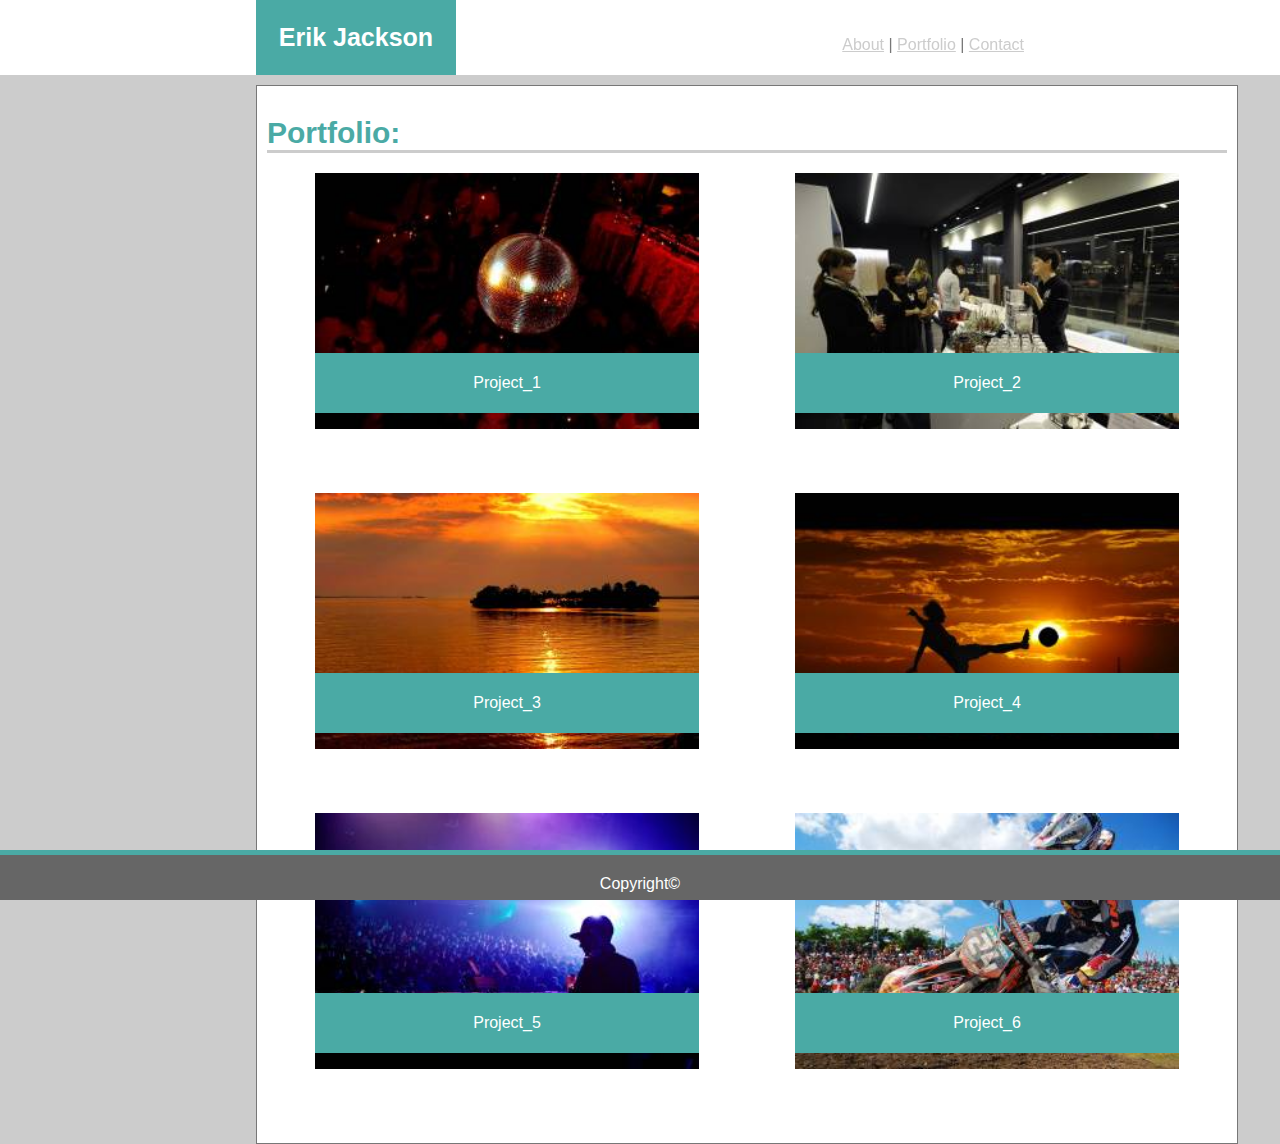
==== portfolio.html @ a1d0b313 "Add files via upload" ====
<!DOCTYPE html>
<html lang="en-us">
<head>
    <meta charset="UTF-8">
    <meta name="viewport" content="width=device-width, initial-scale=1.0">
    <!--CSS Link-->
    <link rel="stylesheet" type="text/css" href="assets/css/style.css">
</head>
<body>
    <!--Header Bar-->
    <header class="headerbar">
        <!--NamePlate-->
        <div class="nameplate">
            <strong>Erik Jackson</strong>
        </div>
        <!--Links-->
        <br><br>
        <div class="nav">
            <a href="index.html">About</a>
            |
            <a href="#">Portfolio</a>
            |
            <a href="contact.html">Contact</a>
        </div>
    </header>
    <!--Portfolio Page - Table-->
    <div class="contentbody clearfix">
        <h1>Portfolio:</h1>
        <table class="Rsp-Tbl">
            <tr>
                <div class="table-l">
                    <div class="Table_Wrapper">
                        <img alt="Project_1" src="assets/images/Portfolio_01.jpg" class="Portfolio_Pic">
                        <div class="Portfolio_Label">Project_1</div>
                    </div>
                </div>
                <div class="table-r">
                    <div class="Table_Wrapper">
                        <img alt="Project_2" src="assets/images/Portfolio_02.jpg" class="Portfolio_Pic">
                        <div class="Portfolio_Label">Project_2</div>
                    </div>
                </div>
            </tr>    
            <tr>
                <div class="table-l">
                    <div class="Table_Wrapper">
                        <img alt="Project_3" src="assets/images/Portfolio_03.jpg" class="Portfolio_Pic">
                        <div class="Portfolio_Label">Project_3</div>
                    </div>
                </div>
                <div class="table-r">
                    <div class="Table_Wrapper">
                        <img alt="Project_4" src="assets/images/Portfolio_04.jpg" class="Portfolio_Pic">
                        <div class="Portfolio_Label">Project_4</div>
                    </div>
                </div>
            </tr>
            <tr>
                <div class="table-l">
                    <div class="Table_Wrapper">
                        <img alt="Project_5" src="assets/images/Portfolio_05.jpg" class="Portfolio_Pic">
                        <div class="Portfolio_Label">Project_5</div>
                    </div>
                </div>
                <div class="table-r">
                    <div class="Table_Wrapper">
                        <img alt="Project_6" src="assets/images/Portfolio_06.jpg" class="Portfolio_Pic">
                        <div class="Portfolio_Label">Project_6</div>
                    </div>
                </div>
            </tr>
        </table>
    </div>
    <footer>Copyright&copy;</footer>
</body>
</html>
---- assets/css/style.css ----
body{
    color:#777777;
    background-color:#cccccc;
    font-family: helvetica;
    min-height:800px;
    padding-bottom:80px;
}

h1{
    font-size: 30px;
    color: #4aaaa5;
    border-bottom: solid #cccccc;
}

p {
    font-size: 20px;
    margin-left: 19px;
}

footer{
    background-color: #666666;
    color: #ffffff;
    text-align: center;
    height: 25px;
    width: 100%;
    padding-top: 20px;
    position: fixed;
    bottom: 0;
    left:0;
    border-top: solid 5px #4aaaa5;
    bottom: 0px;
    z-index:5;
}

button{
    background-color: #4aaaa5;
    color: #ffffff;
    padding:15px 30px;
    font-size: 15px;
    text-align: center;
}

table{
    border-spacing:80px 0px;
    border-collapse:separate;
    margin-left:auto;
    margin-right:auto;
}

.headerbar{
    background-color: #ffffff;
    position: fixed;
    top: 0;
    left: 0;
    height: 75px;
    border-bottom: solid #cccccc 5px;
    width: 100%;
    z-index:5;
}

.nameplate{
    background-color:#4aaaa5;
    color:#ffffff;
    font-size: 25px;
    position: relative;
    float: left;
    height: inherit;
    width: 200px;
    display: flex;
    justify-content: center;
    align-items: center;
    left:20%;
    z-index:inherit;
}

.nav{
    float: right;
    display: table;
    position: fixed;
    right: 20%;
}

.contentbody{
    background-color: #ffffff;
    border: solid 1px #777777;
    width:960px;
    padding: 10px;
    margin-bottom:60px;
    position: absolute;
    top: 85px;
    left: 20%;
    right: 50%;
}

.Table_Wrapper{
    position: block;
    width: 100%;
    height: auto;
    flex-wrap: nowrap;
}

.table-r{
    float:right;
    width:40%;
    margin-right: 5%;
    margin-left: 2.5%;
}

.table-l{
    float:left;
    width:40%;
    margin-right: 2.5%;
    margin-left: 5%;
}

.Portfolio_Label{
    background-color:#4aaaa5;
    color: #ffffff;
    height:60px;
    width:inherit;
    text-align:center;
    display:flex;
    justify-content: center;
    align-items:center;
    position:relative;
    bottom:80px;
    z-index:2;
}

.Portfolio_Pic{
    position: relative;
    top:0px;
    left:0px;
    z-index:1;
    width: inherit;
    height: auto;
    
}

.clearfix::after{
    content: "";
    clear: both;
    display: table;
}

#profpic{
    border:solid #777777 1px;
    margin-right: 20px;
    margin-left: 20px;
    clear: both;
    height: 25%;
    width: 25%;
    float: left;
}

a:link{
    color: #cccccc
}
a:visited{
    color: #800080;
}
a:hover{
    color: green;
}
a:active{
    color: #ff0000;
}

@media( max-width: 980px ){
    body{
        max-width: 980px;
    }
    header{
        width: 100%;
        position:static;
    }
    .contentbody{
        position: absolute;
        width:60%;
        left: 10%;
        padding-top: 30px;
    }

    .nameplate{
        position: relative;
        top: 0px;
        left:10%;
        right: 25%;
        float: left;
    }
    #profpic{
        width: 33.33%;
    }
    input{
        align: center;
        width: 90%;
    }

    textarea{
        align: center;
        width: 90%;
    }
}

@media(max-width: 768px){
    body{
        max-width: 768px;
    }
    header{
        width: 100%;
        position:static;
    }
    .contentbody{
        position: absolute;
        width:90%;
        left: 5%;
        padding-top: 30px;
    }

    .nameplate{
        position: absolute;
        top: 0px;
        left:5%;
        right: 25%;
    }
    #profpic{
        width: 45%;
    }
    input{
        align: center;
        width: 90%;
    }

    textarea{
        align: center;
        width: 90%;
    }
}



@media(max-width: 600px){
    body{
        max-width: 600px;
    }
    header{
        position: static;
    }
    
    input{
        align: center;
        width: 90%;
    }

    textarea{
        align: center;
        width: 90%;
    }

    .contentbody{
        width: 90%;
        position: relative;
        left: 5px;
        margin-right: auto;
        margin-left: auto;
        margin-top: 90px;
    }
    .nameplate{
        position: relative;
        width: 100%;
        text-align : center;
        left: 0%;
        right: 0%;
    }

    .nav{
        position:static;
        width: 100%;
        background-color: inherit;
        padding: 30px;
        text-align: center;
    }

    #profpic{
        width: 100%;
        margin: 0px;
        float: none;
        justify-content: center;
    }

    .Table_Wrapper{
        flex-wrap: wrap;
        display:block;
    }
    
    .table-l{
        width:100%;
        margin:0px
    }
    .table-r{
        width:100%;
        margin: 0px
    }
    .Portfolio_Pic{
        width:100%
    }

    .Portfolio_Label{
        padding-top: 2.5%;
        padding-bottom:2.5%;
        bottom: 100px;
    }    
}
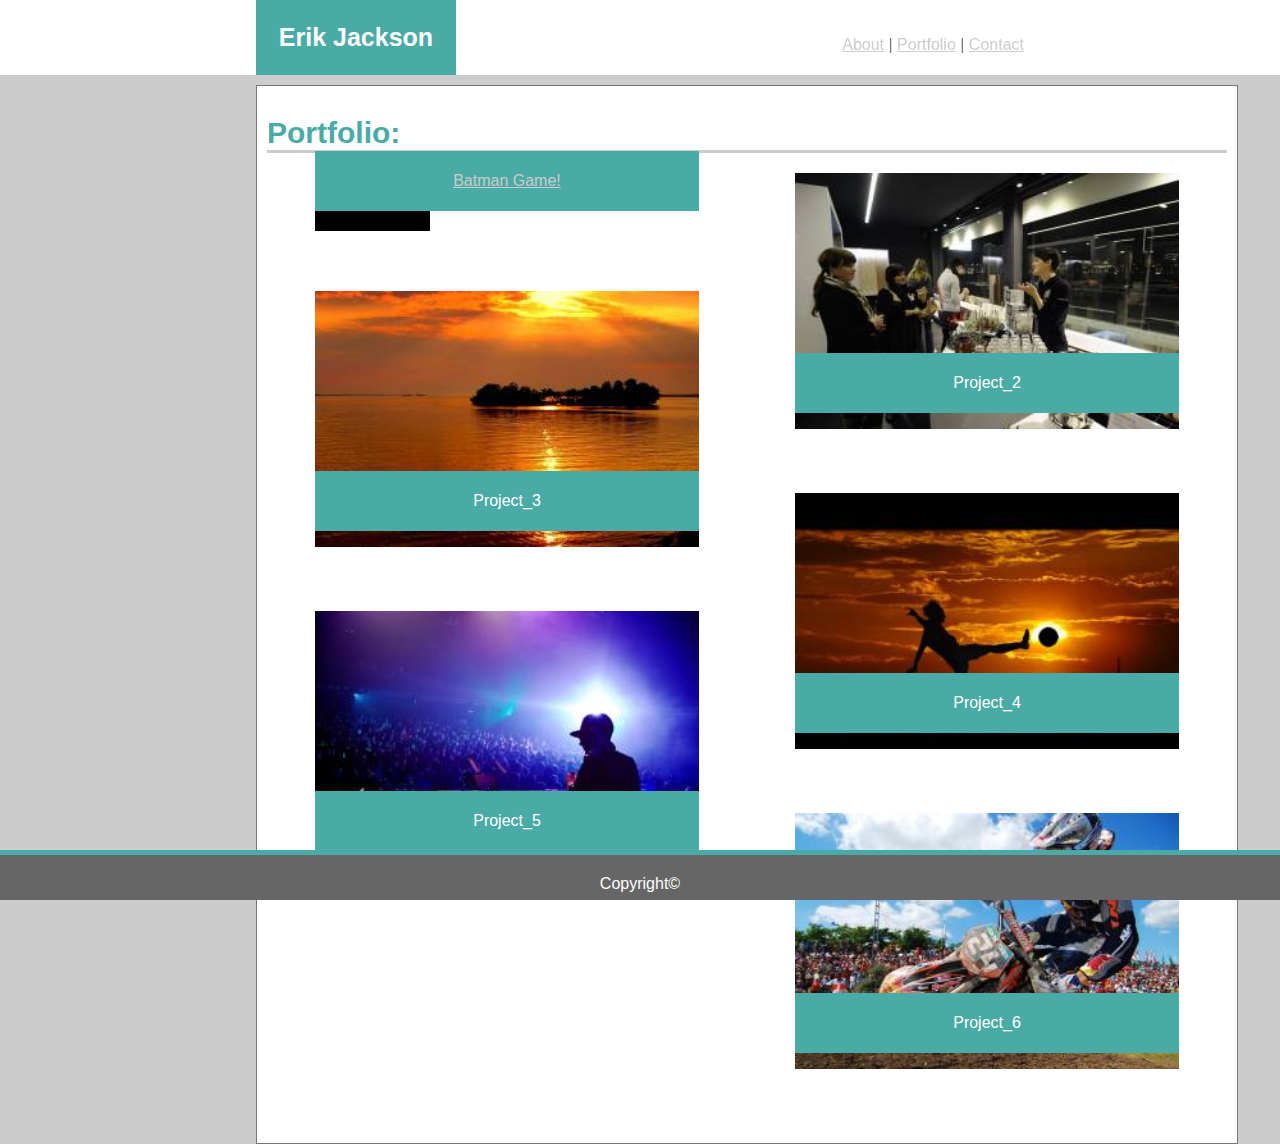
==== commit 8a544e1b: "Add files via upload" ====
--- a/portfolio.html
+++ b/portfolio.html
@@ -30,8 +30,10 @@
             <tr>
                 <div class="table-l">
                     <div class="Table_Wrapper">
-                        <img alt="Project_1" src="assets/images/Portfolio_01.jpg" class="Portfolio_Pic">
-                        <div class="Portfolio_Label">Project_1</div>
+                        <img alt="BatmanGame" src="http://e-g-jackson.github.io/HW-unit-4-game/assets/images/batman_background.jpg" id = "batmanGame" class="Portfolio_Pic">
+                        <div class="Portfolio_Label">
+                            <a href="http://e-g-jackson.github.io/HW-unit-4-game">Batman Game!</a>
+                        </div>
                     </div>
                 </div>
                 <div class="table-r">
--- a/assets/css/style.css
+++ b/assets/css/style.css
@@ -15,6 +15,10 @@
 p {
     font-size: 20px;
     margin-left: 19px;
+}
+
+tr{
+    display: table-row;
 }
 
 footer{
@@ -100,6 +104,7 @@
 }
 
 .table-r{
+    display: table-cell;
     float:right;
     width:40%;
     margin-right: 5%;
@@ -107,6 +112,7 @@
 }
 
 .table-l{
+    display: table-cell;
     float:left;
     width:40%;
     margin-right: 2.5%;
@@ -153,6 +159,11 @@
     float: left;
 }
 
+#batmanGame {
+    padding-bottom: 40px;
+    background-color: black;
+}
+
 a:link{
     color: #cccccc
 }
